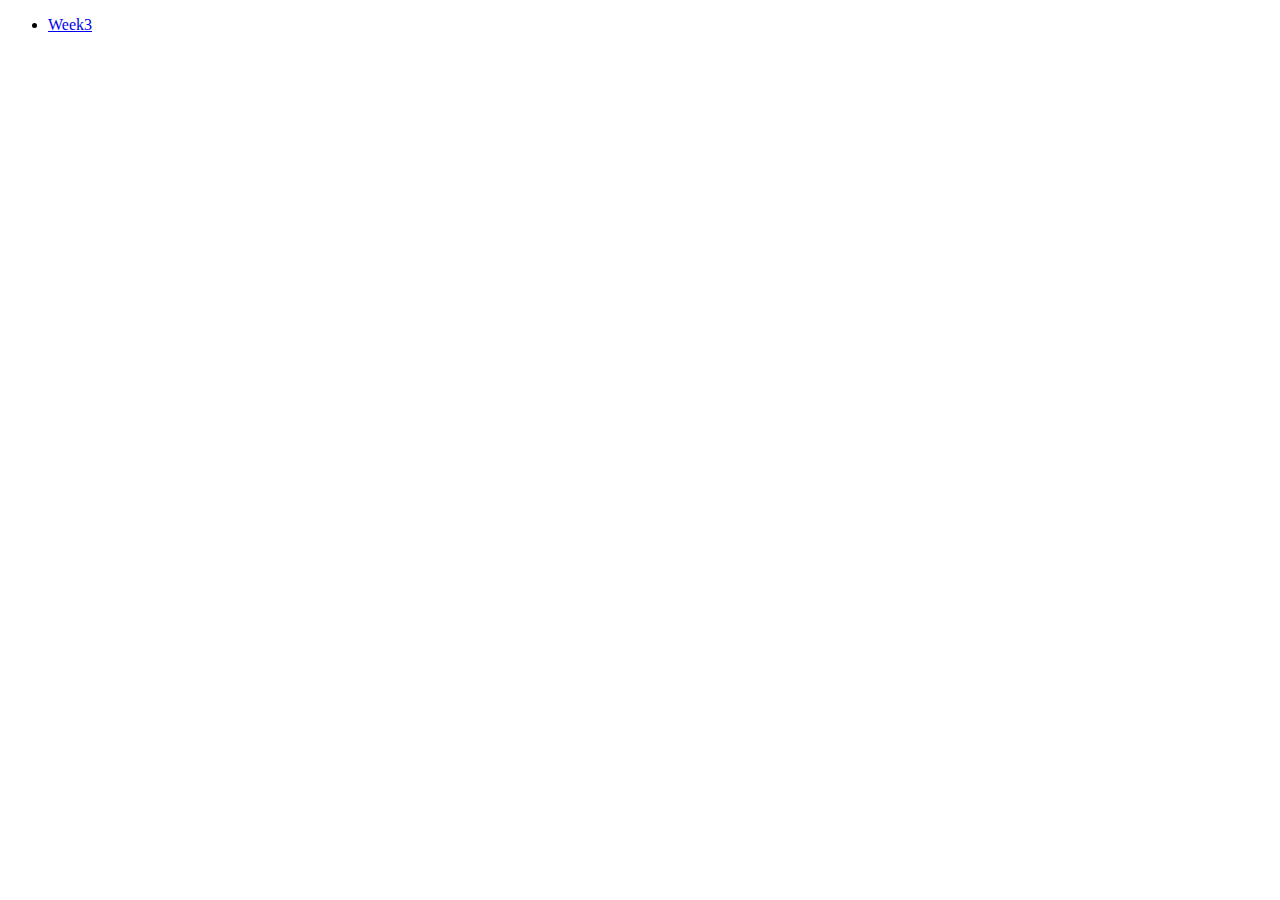
==== index.html @ 60c259b9 "homepage aanmaken" ====
<!DOCTYPE html>
<html lang="en">
<head>
    <meta charset="UTF-8">
    <meta name="viewport" content="width=device-width, initial-scale=1.0">
    <meta http-equiv="X-UA-Compatible" content="ie=edge">
    <title>Document</title>
</head>
<body>
    <ul>
        <li><a href="/Week3/index.html">Week3</a></li>
    </ul>
</body>
</html>
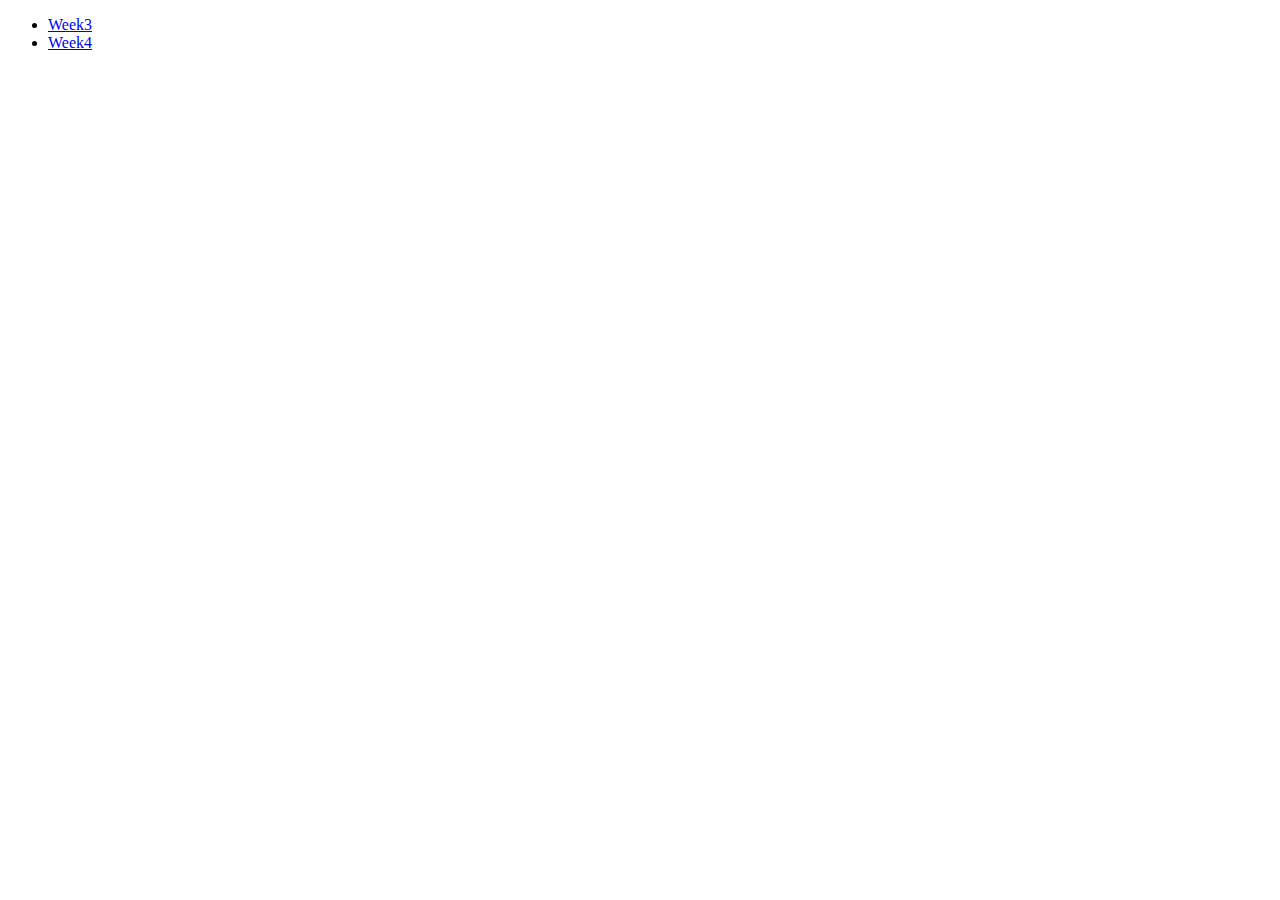
==== commit 443db786: "Update index.html" ====
--- a/index.html
+++ b/index.html
@@ -8,7 +8,8 @@
 </head>
 <body>
     <ul>
-        <li><a href="/Week3/index.html">Week3</a></li>
+        <li><a href="Week3/index.html">Week3</a></li>
+        <li><a href="Week4/index.html">Week4</a></li>
     </ul>
 </body>
 </html>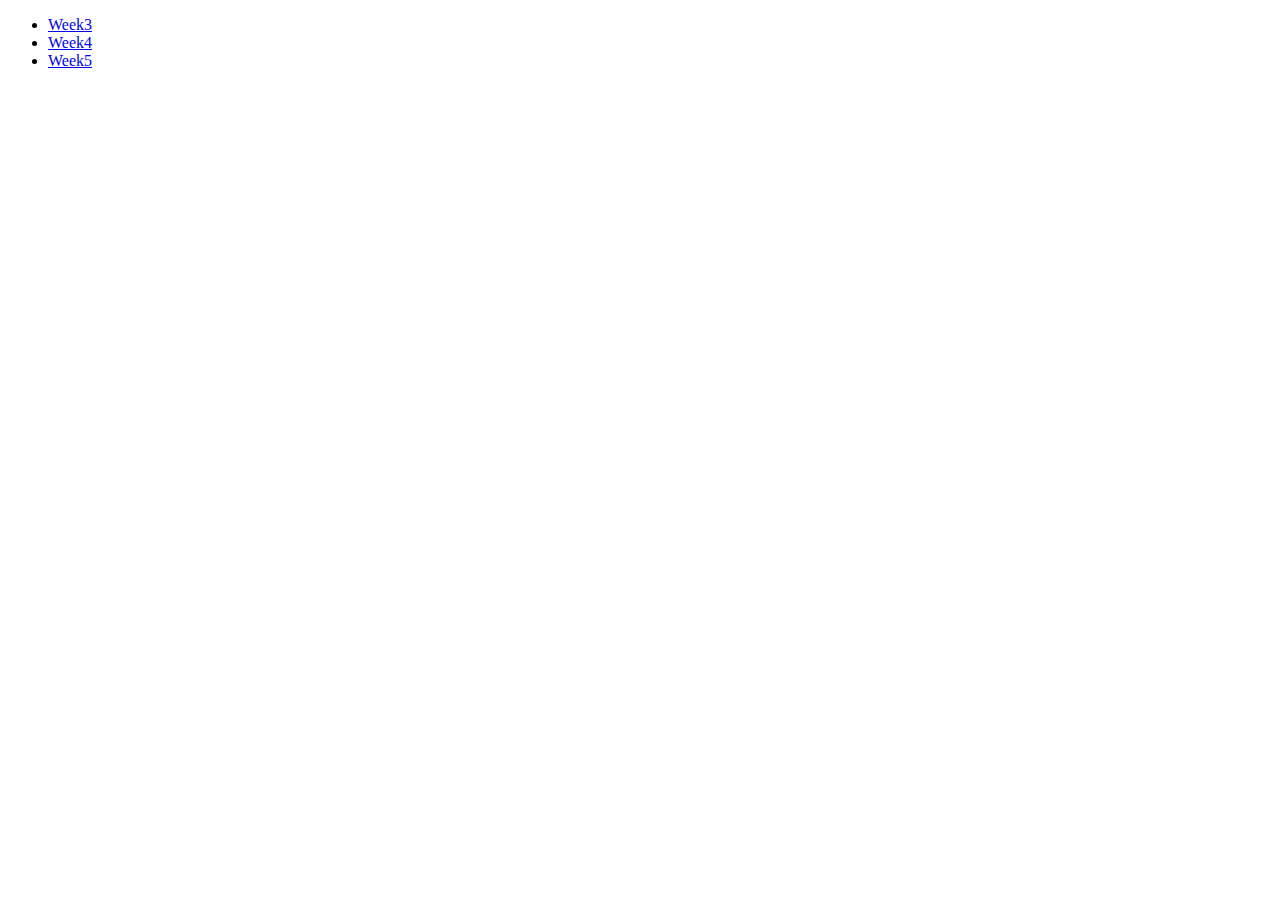
==== commit b87a4315: "Week 5a" ====
--- a/index.html
+++ b/index.html
@@ -10,6 +10,7 @@
     <ul>
         <li><a href="Week3/index.html">Week3</a></li>
         <li><a href="Week4/index.html">Week4</a></li>
+        <li><a href="Week5/index.html">Week5</a></li>
     </ul>
 </body>
 </html>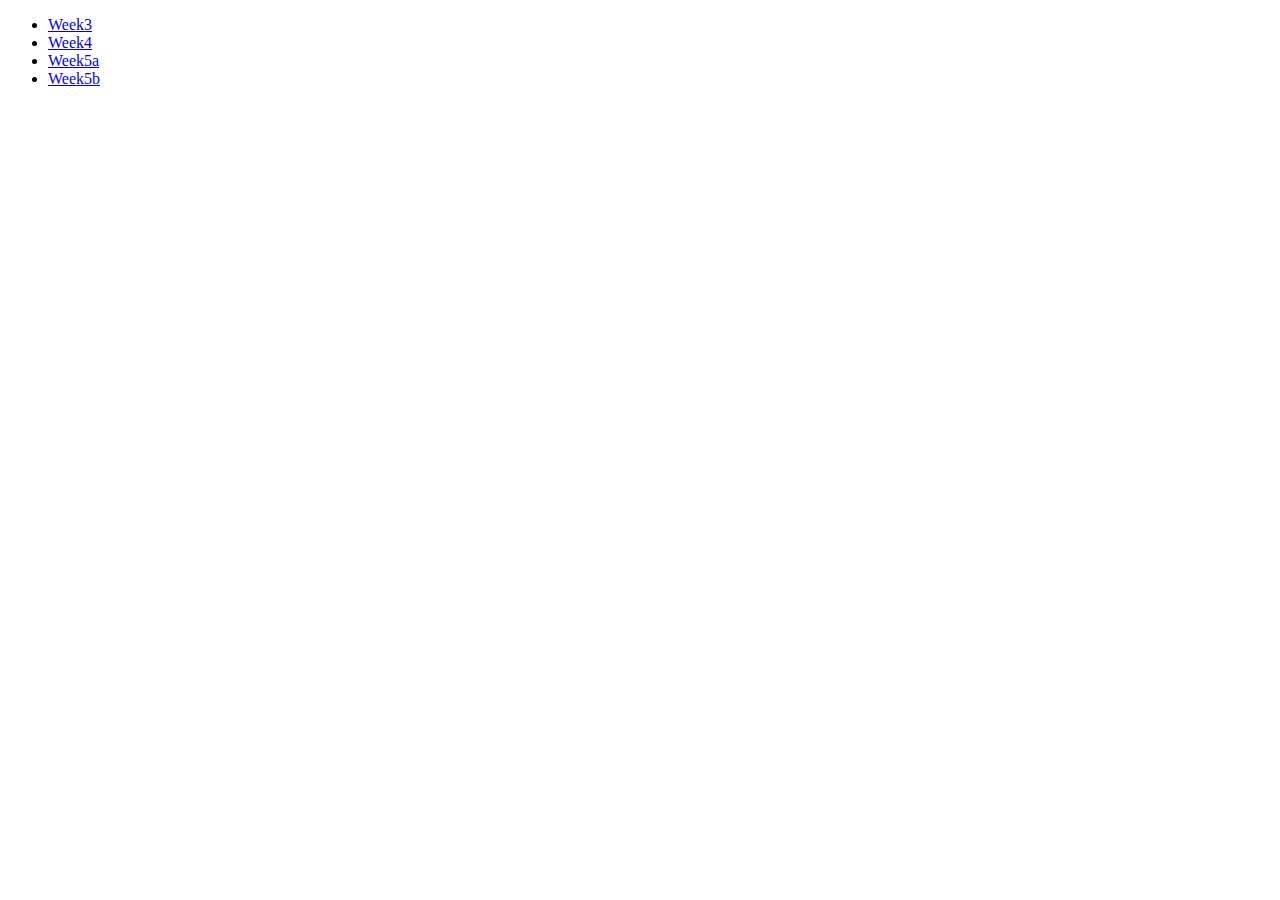
==== commit d461bb2d: "finally succes!" ====
--- a/index.html
+++ b/index.html
@@ -10,7 +10,8 @@
     <ul>
         <li><a href="Week3/index.html">Week3</a></li>
         <li><a href="Week4/index.html">Week4</a></li>
-        <li><a href="Week5/index.html">Week5</a></li>
+        <li><a href="Week5a/index.html">Week5a</a></li>
+        <li><a href="Week5b/index.html">Week5b</a></li>
     </ul>
 </body>
 </html>